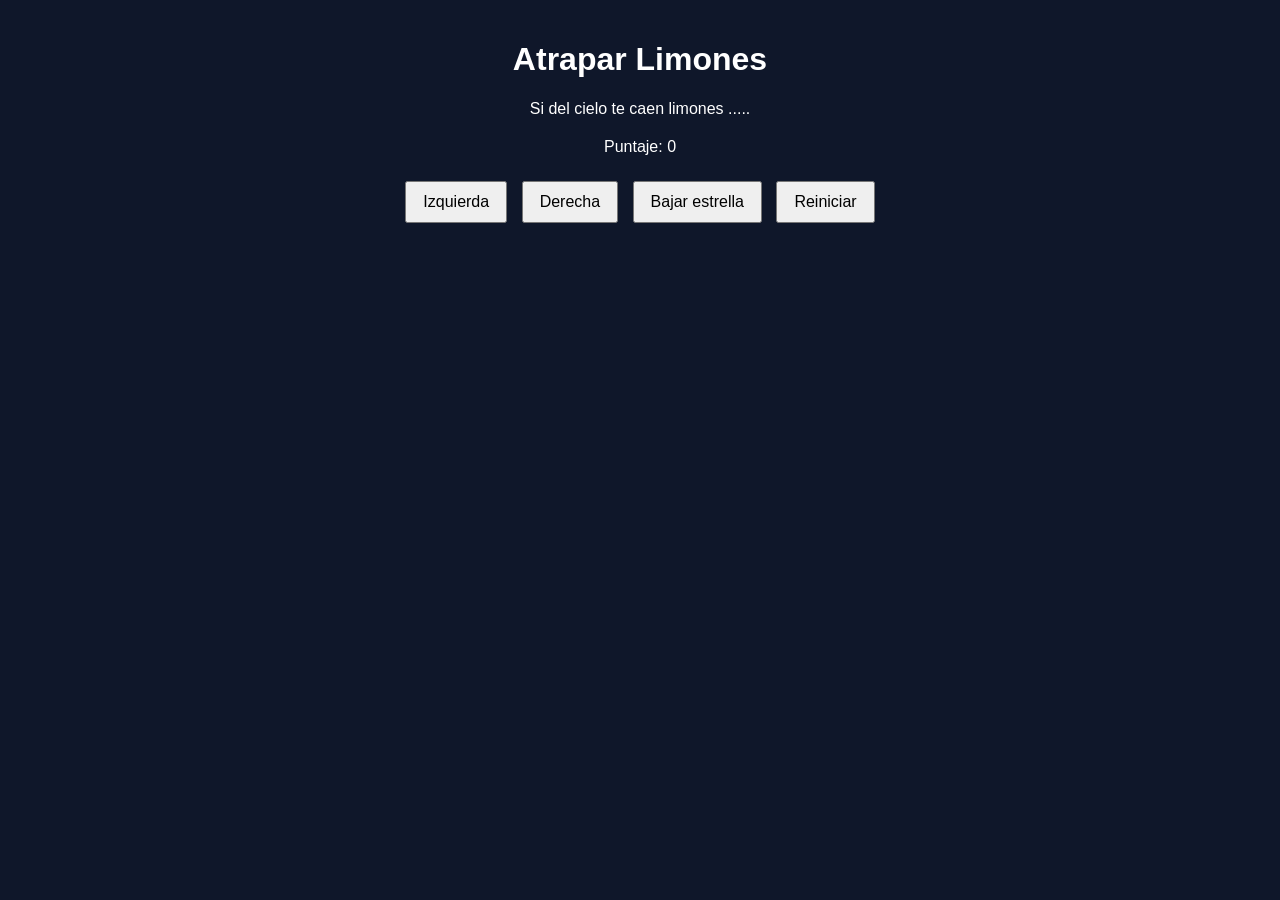
==== recursos_limones/limones.html @ 8dbb0f98 "agregar archivos base con hojas referenciados" ====
<!DOCTYPE html>
<html>
<head>
  <title>Caza Estrellas</title>
  <link rel="stylesheet" href="limones.css">
 
 
</head>
<body>
  <div class="contenedor">
    <h1>Atrapar Limones</h1>
    <p>Si del cielo te caen limones ..... </p>
    
    <div class="panel">
      <p>Puntaje: <span id="txtPuntaje">0</span></p>
    </div>
    <div class="botones">
      <button>Izquierda</button>
      <button>Derecha</button>
      <button>Bajar estrella</button>
      <button>Reiniciar</button>
    </div>
  </div>

</body>
</html>
---- recursos_limones/limones.css ----
body {
  font-family: Arial, sans-serif;
  background-color: #0f172a;
  color: white;
  text-align: center;
  margin: 0;
  padding: 20px;
}

.contenedor {
  max-width: 800px;
  margin: 0 auto;
}

canvas {
  background-color: #111827;
  border: 3px solid #38bdf8;
  display: block;
  margin: 20px auto;
}

.panel {
  margin: 20px 0;
}

.botones button {
  margin: 5px;
  padding: 10px 16px;
  font-size: 16px;
  cursor: pointer;
}
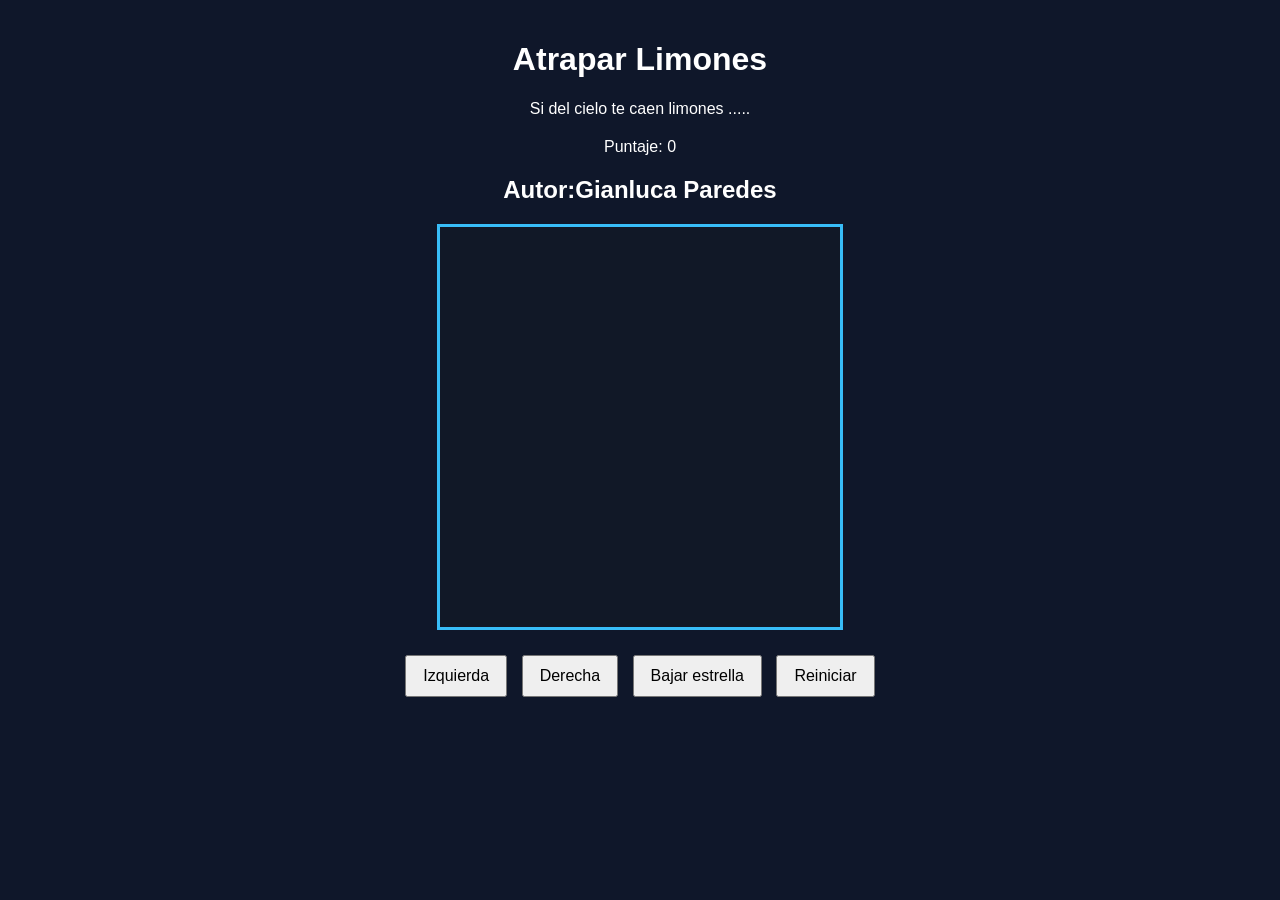
==== commit d90be324: "agregar canva" ====
--- a/recursos_limones/limones.html
+++ b/recursos_limones/limones.html
@@ -13,7 +13,9 @@
     
     <div class="panel">
       <p>Puntaje: <span id="txtPuntaje">0</span></p>
-    </div>
+    
+<h2>Autor:Gianluca Paredes</h2>    </div>
+<canvas id="areaJuego" width="400" height="400"></canvas>
     <div class="botones">
       <button>Izquierda</button>
       <button>Derecha</button>
@@ -21,6 +23,6 @@
       <button>Reiniciar</button>
     </div>
   </div>
-
+<script src="limones.js"></script>
 </body>
 </html>
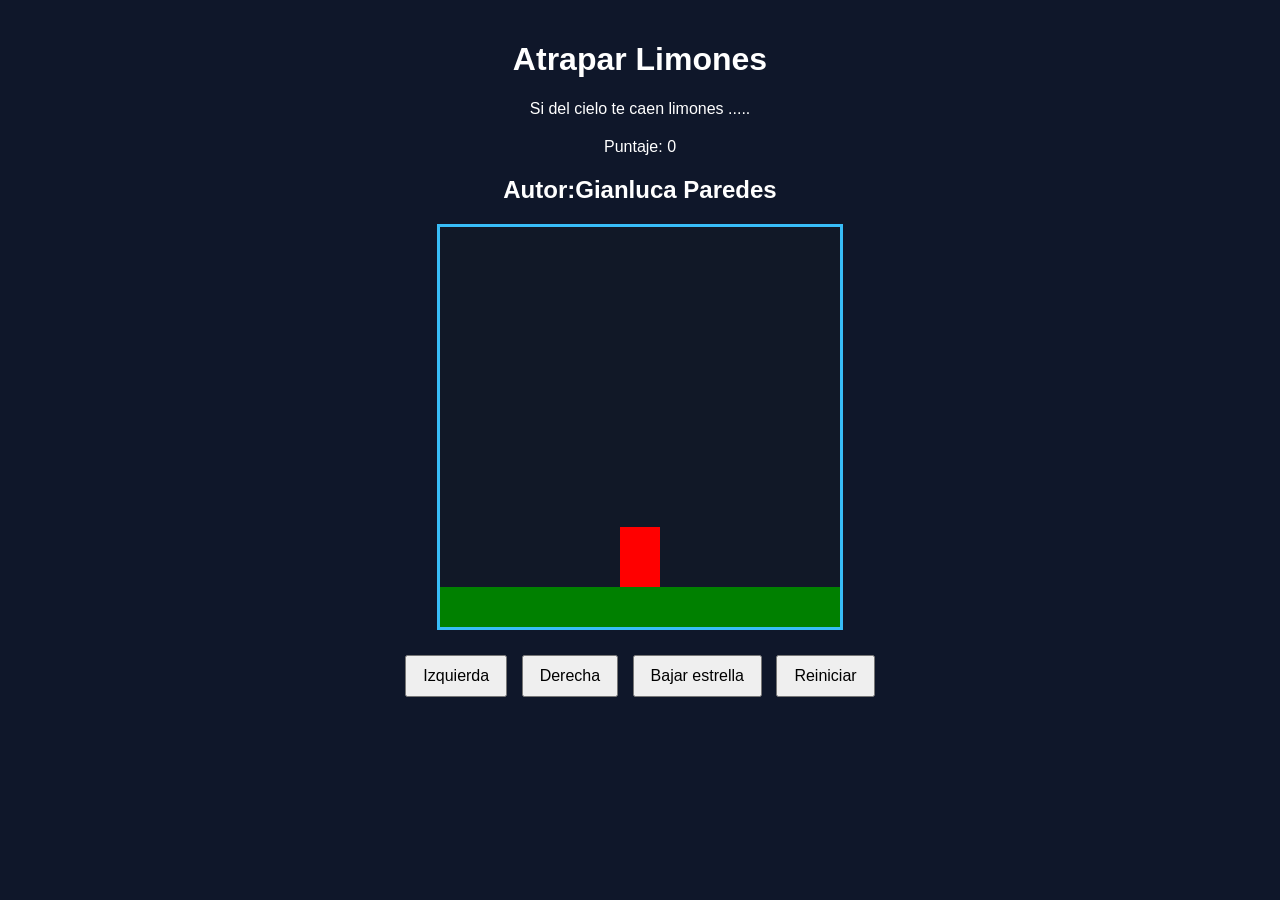
==== commit 140d6917: "agregar dibujarSuelo y dibujarPersonaje" ====
--- a/recursos_limones/limones.html
+++ b/recursos_limones/limones.html
@@ -6,7 +6,7 @@
  
  
 </head>
-<body>
+<body onload="iniciar()">
   <div class="contenedor">
     <h1>Atrapar Limones</h1>
     <p>Si del cielo te caen limones ..... </p>
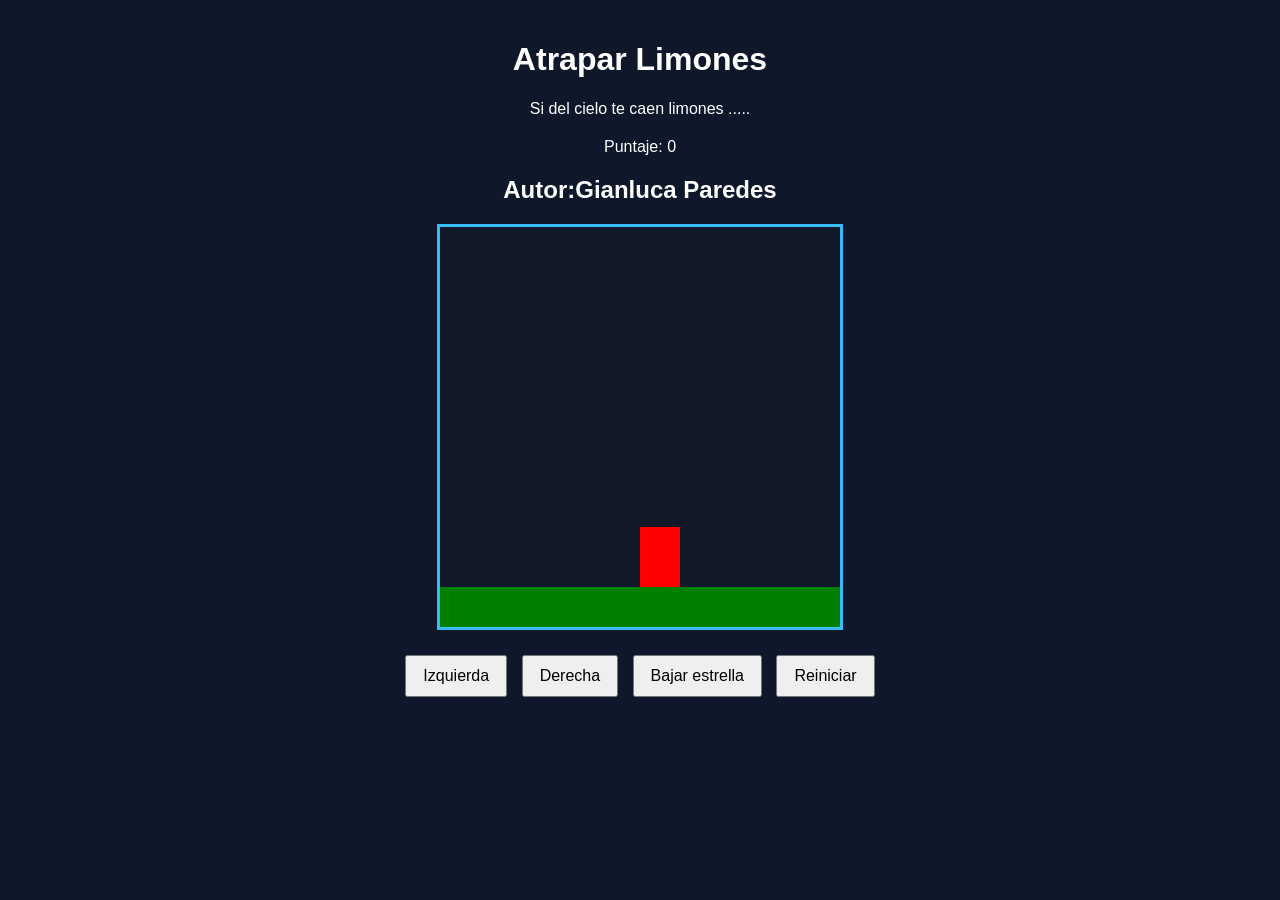
==== commit c8bad843: "mover izquierda y derecha" ====
--- a/recursos_limones/limones.html
+++ b/recursos_limones/limones.html
@@ -17,8 +17,8 @@
 <h2>Autor:Gianluca Paredes</h2>    </div>
 <canvas id="areaJuego" width="400" height="400"></canvas>
     <div class="botones">
-      <button>Izquierda</button>
-      <button>Derecha</button>
+      <button onclick="moverIzquierda()">Izquierda</button>
+      <button onclick="moverDerecha()">Derecha</button>
       <button>Bajar estrella</button>
       <button>Reiniciar</button>
     </div>
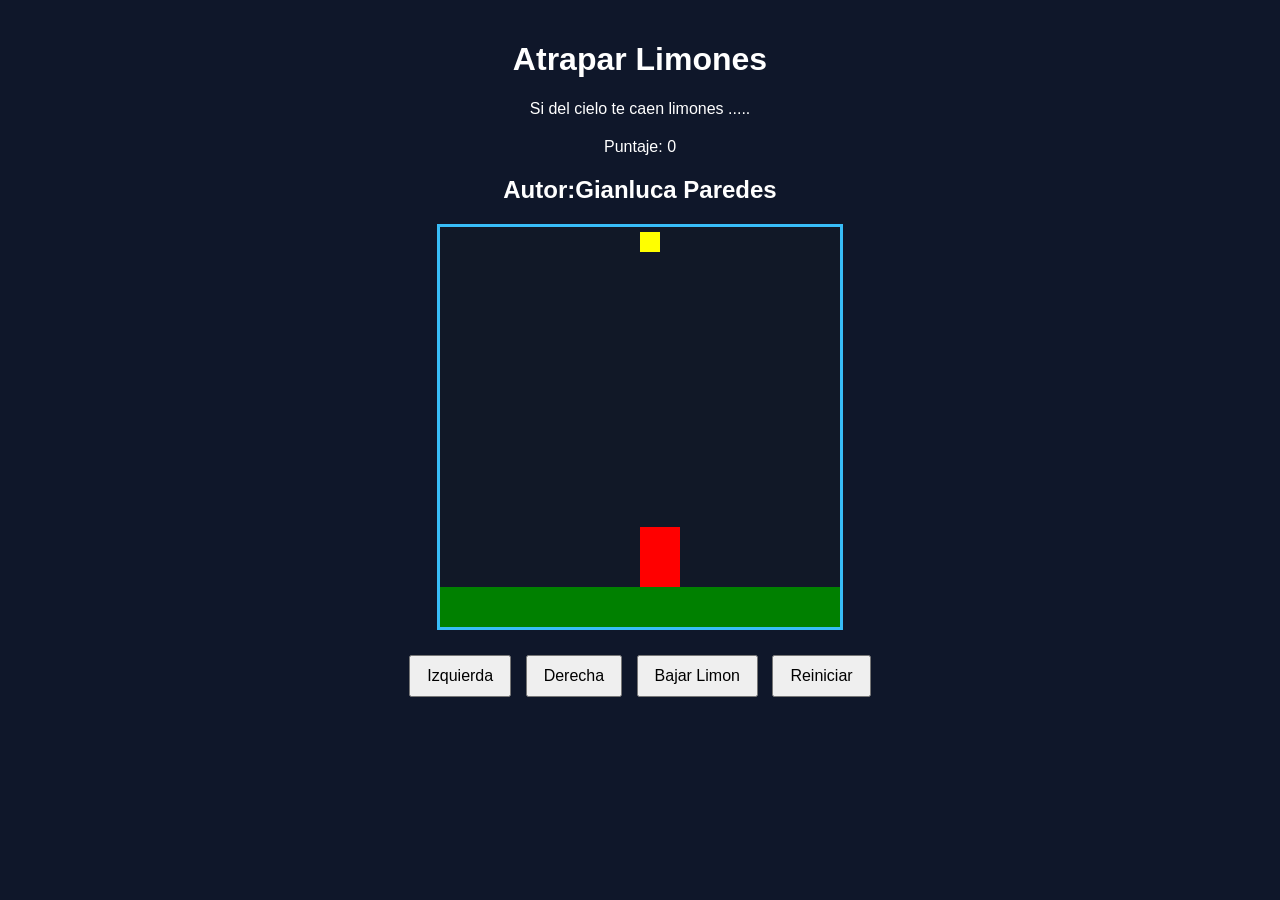
==== commit 67c0d42c: "agregar bajar limon" ====
--- a/recursos_limones/limones.html
+++ b/recursos_limones/limones.html
@@ -19,7 +19,7 @@
     <div class="botones">
       <button onclick="moverIzquierda()">Izquierda</button>
       <button onclick="moverDerecha()">Derecha</button>
-      <button>Bajar estrella</button>
+      <button onclick="bajarLimon()">Bajar Limon</button>
       <button>Reiniciar</button>
     </div>
   </div>
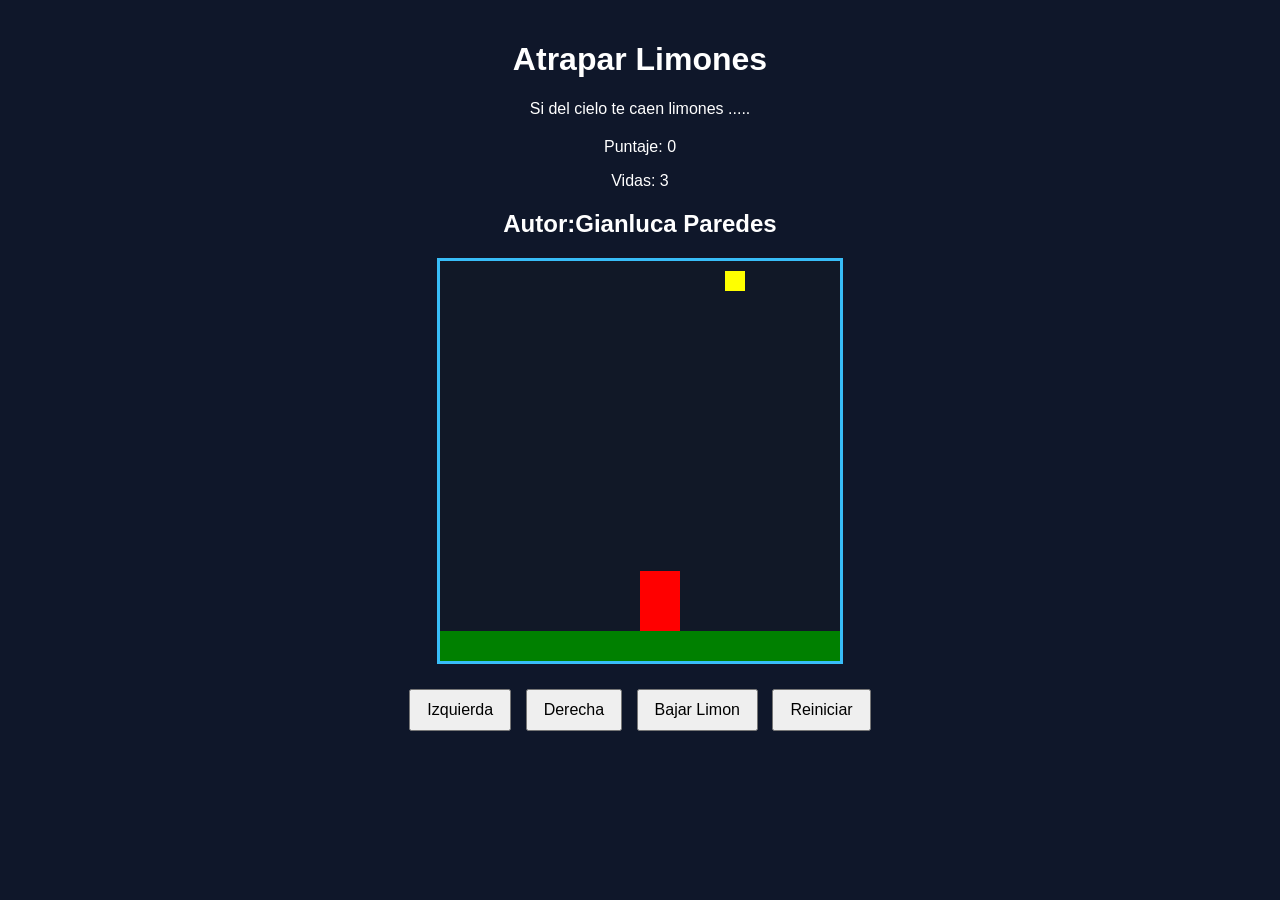
==== commit 91172c21: "juego listo con vidas y puntaje" ====
--- a/recursos_limones/limones.html
+++ b/recursos_limones/limones.html
@@ -13,6 +13,7 @@
     
     <div class="panel">
       <p>Puntaje: <span id="txtPuntaje">0</span></p>
+      <p>Vidas: <span id="txtVidas">3</span></p>
     
 <h2>Autor:Gianluca Paredes</h2>    </div>
 <canvas id="areaJuego" width="400" height="400"></canvas>
@@ -24,5 +25,6 @@
     </div>
   </div>
 <script src="limones.js"></script>
+<script src="utils.js"></script>
 </body>
 </html>
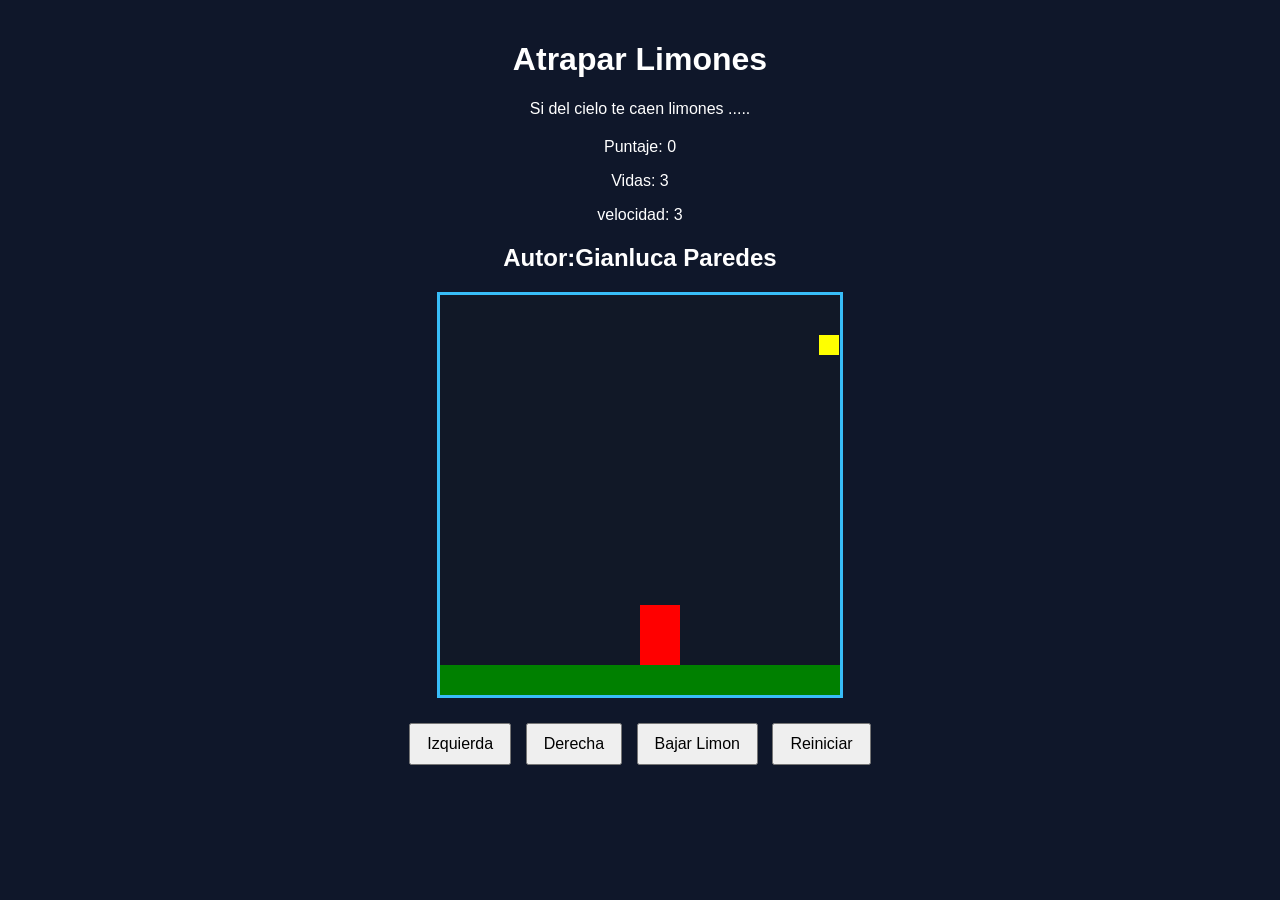
==== commit 8e7db66e: "Agregado ganar y perder" ====
--- a/recursos_limones/limones.html
+++ b/recursos_limones/limones.html
@@ -14,6 +14,7 @@
     <div class="panel">
       <p>Puntaje: <span id="txtPuntaje">0</span></p>
       <p>Vidas: <span id="txtVidas">3</span></p>
+      <p>velocidad: <span id="txtVelocidad">3</span></p>
     
 <h2>Autor:Gianluca Paredes</h2>    </div>
 <canvas id="areaJuego" width="400" height="400"></canvas>
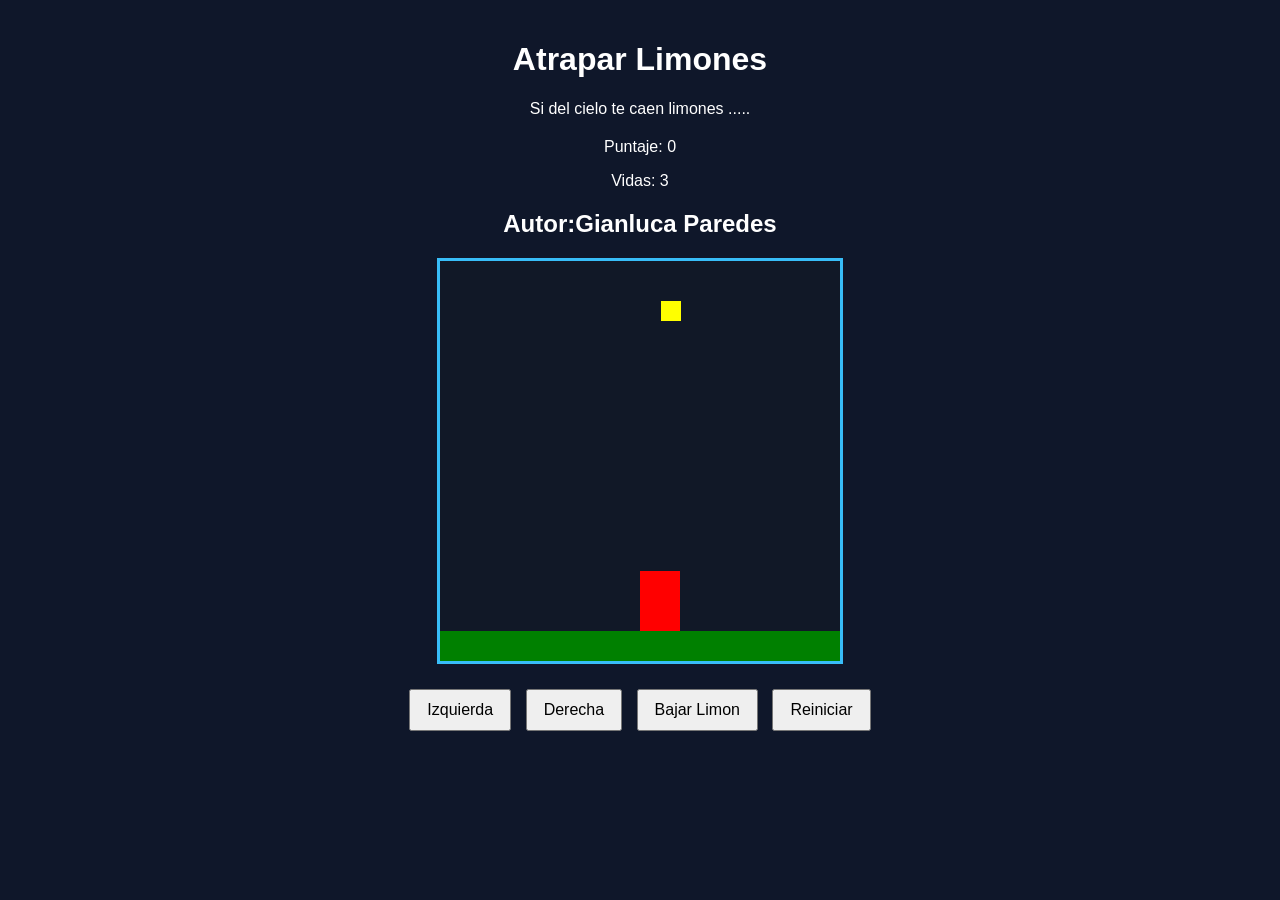
==== commit 6e760627: "juego terminado" ====
--- a/recursos_limones/limones.html
+++ b/recursos_limones/limones.html
@@ -1,7 +1,7 @@
 <!DOCTYPE html>
 <html>
 <head>
-  <title>Caza Estrellas</title>
+  <title>Caza de limones</title>
   <link rel="stylesheet" href="limones.css">
  
  
@@ -14,15 +14,14 @@
     <div class="panel">
       <p>Puntaje: <span id="txtPuntaje">0</span></p>
       <p>Vidas: <span id="txtVidas">3</span></p>
-      <p>velocidad: <span id="txtVelocidad">3</span></p>
-    
+          
 <h2>Autor:Gianluca Paredes</h2>    </div>
 <canvas id="areaJuego" width="400" height="400"></canvas>
     <div class="botones">
       <button onclick="moverIzquierda()">Izquierda</button>
       <button onclick="moverDerecha()">Derecha</button>
       <button onclick="bajarLimon()">Bajar Limon</button>
-      <button>Reiniciar</button>
+      <button onclick="reiniciar()">Reiniciar</button>
     </div>
   </div>
 <script src="limones.js"></script>
